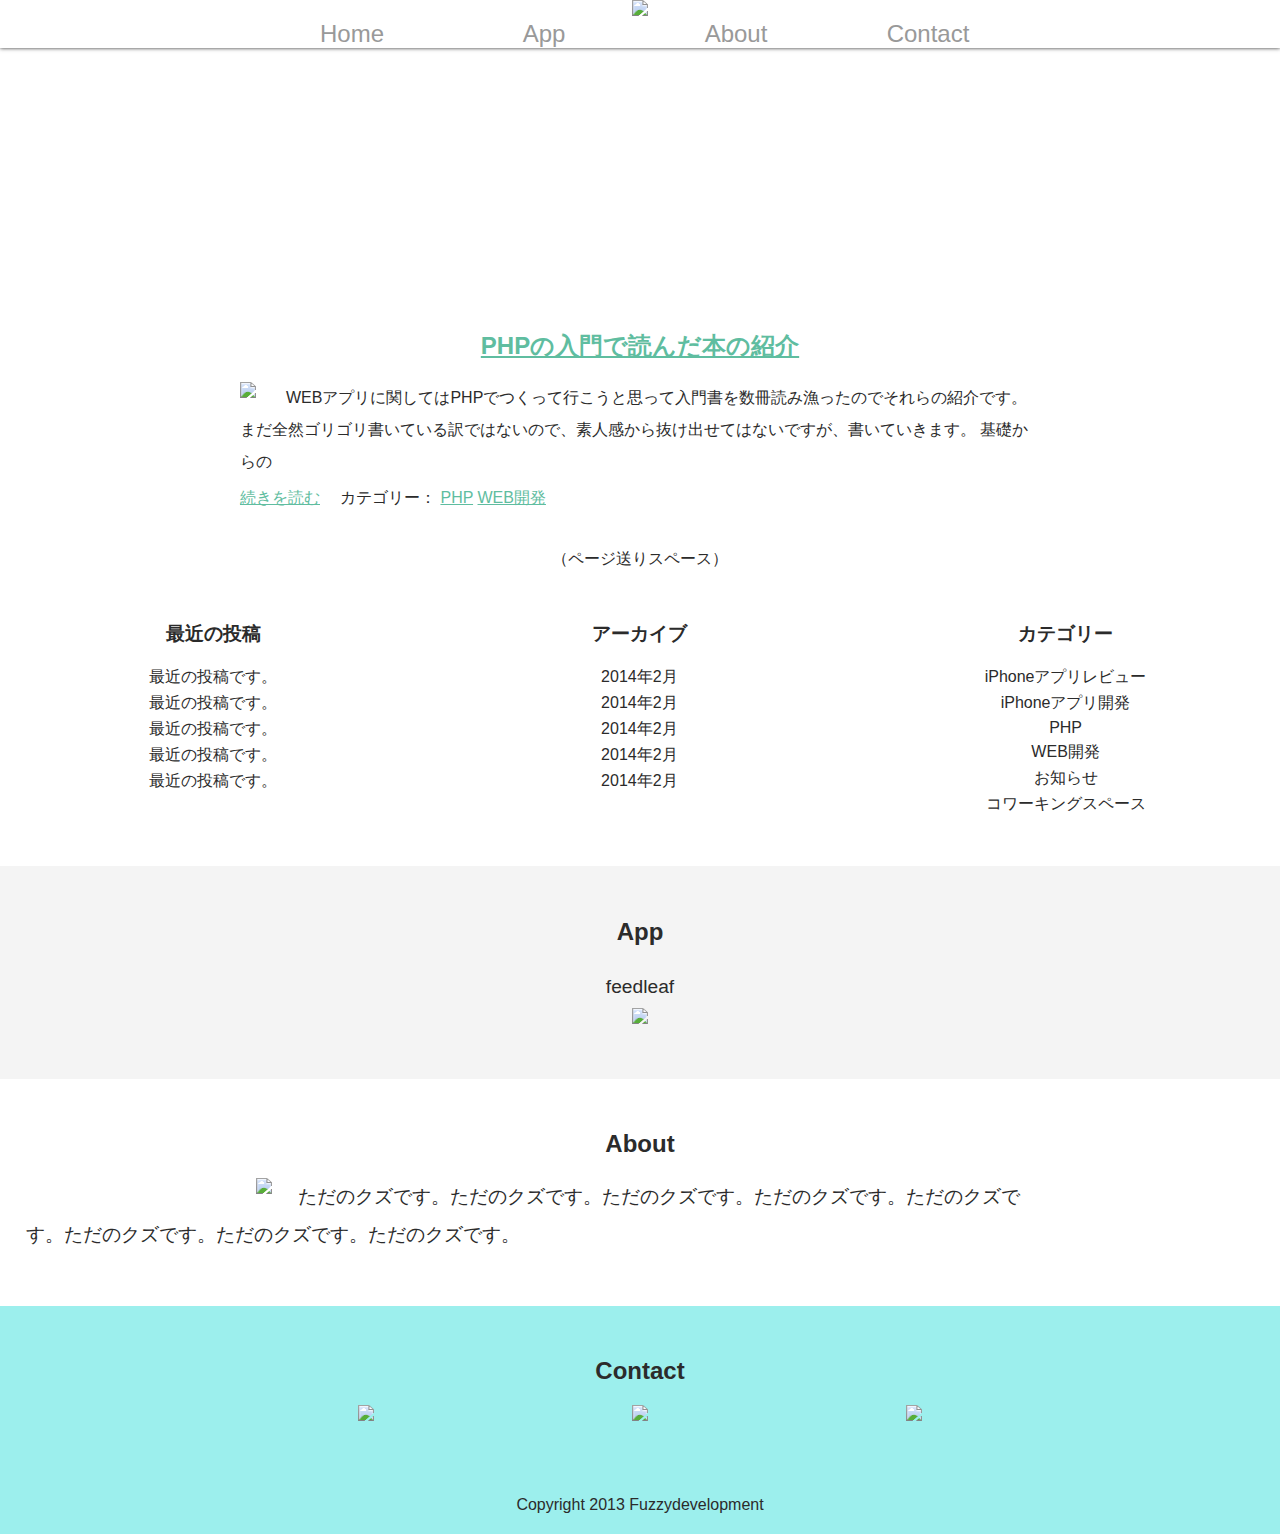
==== index.html @ 001f715a "centering" ====
<!DOCTYPE html>
<html lang="ja">
<head>
<meta http-equiv="Content-Type" content="text/html;charset=UTF-8" />
<meta name="viewport" content="width=device-width" />
<link href="style.css" rel="stylesheet" type="text/css">
<title>Like Striking</title>
</head>
<body>
<div id="wrapper">
	<!-- header -->
	<div id="header">
		<div id="fixed">
			<a href="#"><img src="img/bloglogo.png"></a>
			<ul class="cf">
				<li><a href="#">Home</a></li>
				<li><a href="#">App</a></li>
				<li><a href="#">About</a></li>
				<li><a href="#">Contact</a></li>
			</ul>
		</div>
		<div id="headImage" style="background:url(img/header.png)">
			<p>昼飯おごって(^o^)/</p>
		</div>
	</div>
	<!-- blog -->
	<div id="blog">
	
		<article>
			<header>
				<h1 class="entryTitle"><a href="single.html" title="Permalink to 職歴なしニート歴ありだけど独学でiPhoneアプリ開発した話" rel="bookmark">PHPの入門で読んだ本の紹介</a></h1>
			</header>
			<div class="entrySummary">
				<a href="#"><img src="img/icatch.jpg"></a>
				<p>WEBアプリに関してはPHPでつくって行こうと思って入門書を数冊読み漁ったのでそれらの紹介です。まだ全然ゴリゴリ書いている訳ではないので、素人感から抜け出せてはないですが、書いていきます。 基礎からの</p>
				<ul class="summaryMeta cf">
					<li><a href="#" title="「PHPの入門で読んだ本の紹介」の続きを読む">続きを読む</a></li>
					<li>カテゴリー： <a href="#" title="PHP の投稿をすべて表示" rel="category tag">PHP</a> <a href="#" title="WEB開発 の投稿をすべて表示" rel="category tag">WEB開発</a></li>
				</ul>
			</div>
		</article>

	</div>
	<!-- page -->
	<div class='wp-pagenavi'>
		（ページ送りスペース）
	</div>
	<!-- archive -->
	<div class="archive cf">
	
		<section>
			<p class="archiveTitle">最近の投稿</p>
			<ul>
				<li><a href="#">最近の投稿です。</a></li>
				<li><a href="#">最近の投稿です。</a></li>
				<li><a href="#">最近の投稿です。</a></li>
				<li><a href="#">最近の投稿です。</a></li>
				<li><a href="#">最近の投稿です。</a></li>
			</ul>
		</section>

		<section>
			<p class="archiveTitle">アーカイブ</p>
			<ul>
				<li><a href="#">2014年2月</a></li>
				<li><a href="#">2014年2月</a></li>
				<li><a href="#">2014年2月</a></li>
				<li><a href="#">2014年2月</a></li>
				<li><a href="#">2014年2月</a></li>
			</ul>
		</section>

		<section>
			<p class="archiveTitle">カテゴリー</p>
			<ul>
				<li><a href="#">iPhoneアプリレビュー</a></li>
				<li><a href="#">iPhoneアプリ開発</a></li>
				<li><a href="#">PHP</a></li>
				<li><a href="#">WEB開発</a></li>
				<li><a href="#">お知らせ</a></li>
				<li><a href="#">コワーキングスペース</a></li>
			</ul>
		</section>
		
	</div>
	<!-- app -->
	<div id="app">
		<section>
			<h1>App</h1>
			<p class="appTitle">feedleaf</p>
			<img src="img/hatena_feedleaf_icon_150.png">
		</section>
	</div>
	<!-- about -->
	<div id="about">
		<section class="cf">
			<h1>About</h1>
			<img src="img/profile_200.png">
			<p>ただのクズです。ただのクズです。ただのクズです。ただのクズです。ただのクズです。ただのクズです。ただのクズです。ただのクズです。</p>
		</section>
	</div>
	<!-- contact -->
	<div id="contact">
		<section>
			<h1>Contact</h1>
			<ul class="cf">
				<li><img src="img/twitter-icon.png"></li>
				<li><img src="img/fb-icon.png"></li>
				<li><img src="img/206.png"></li>
<!-- 				<li><img src="img/206.png"></li> -->
			</ul>
		</section>
	</div>
	<!-- footer -->
	<footer id="mainFooter">
		<p>Copyright 2013 Fuzzydevelopment</p>
	</footer>
</div>
</body>
</html>
---- style.css ----
@charset "UTF-8";
/*
Theme Name: Like Striking
Theme URI: http://www.fuzzydevelopment.net/
Description: Like Strikingly UI
Version: 1.1
Author: Takahiro kawakami
Author URI: http://www.fuzzydevelopment.net/
*/

/* ==========================================================================
general
========================================================================== */

html, body, div, span, iframe, strong,
h1, h2, h3, h4, h5, h6, p, blockquote, pre,
a, ul, li, article, footer, header, section
{ 
	margin: 0;
	padding: 0;
	font-size: 100%;
}

article, footer, header, section
{
	display: block;
}

body, a:link, a:hover, a:visited {
	text-align: center;
	font-family: "Lucida Grande", "segoe UI", "ヒラギノ丸ゴ ProN W4", "Hiragino Maru Gothic ProN", Meiryo, Arial, sans-serif;
	color: #2b2b2b;
}

/* remove float */

.cf:before,
.cf:after {
    content: " ";
    display: table;
}

.cf:after {
    clear: both;
}

.cf {
    *zoom: 1;
}

/* ==========================================================================
header
========================================================================== */

#header {
	width: 100%;
	margin: 0 auto;
}

#fixed {
	width: 100%;
	position: fixed;
	top: 0px;
	background-color: #ffffff;
	box-shadow: 0 0 4px 0px;
}

#fixed img {
	width: 300px;
}

#fixed ul {
	width: 100%;
	padding: 0 20%;
	background-color: #ffffff;
}

#fixed li a:link, a:hover, a:visited {
	text-decoration: none;
	color: #999999;
}

#fixed li {
	list-style: none;
	width: 15%;
	float: left;
	font-size: 150%;
	font-weight: lighter;
}

#fixed li a:hover {
	color: #8db6cd;
	text-decoration: none;
}

#headImage {
	width: 100%;
	margin: 110px 0 0 0;
	height: auto;
	min-height: 180px;
}

#headImage p {
	padding: 70px 0 0 0;
	font-size: 200%;
	color: #ffffff;
}

/* ==========================================================================
blog
========================================================================== */

/* article */

#blog {
	width: 100%;
	margin: 0 auto;
}

#blog article {
	padding: 40px 0;
}

#blog a:link, a:hover, a:visited {
	text-decoration: underline;
	color: #5fbda0;
}

.entryTitle {
	font-size: 150%;
	margin: 0 0 20px 0;
}

.entrySummary {
	max-width: 800px;
	margin: 0px auto;
}

.entrySummary img {
	float: left;
	max-width: 100%;
	margin-right: 30px;
}

.entrySummary p {
	text-align: left;
	line-height:200%;
}

.summaryMeta ul {

}

.summaryMeta li {
/* 	width: 37%; */
	list-style: none;
	margin: 10px 20px 0px 0;
	float: left;
}

.summaryMeta li:nth-child(1) {
	text-align: left;
}

.summaryMeta li:nth-child(2) {
	text-align: right;
}

/* archive */

.archive {

}

.archive section {
	padding: 4% 0;
	width: 33.3%;
	float: left;
}

.archive section p {
	margin: 0 0 20px 0;
	font-size: 120%;
	font-weight: bold;
}

.archive section ul a:link, a:visited {
	text-decoration: none;
}

.archive section ul a:hover {
	color: #5fbda0;
	text-decoration: underline;
}

.archive section li {
	list-style: none;
	margin: 5px 0 0 0;
}

/* entry */

#entryContent a:link, a:hover, a:visited {
	text-decoration: underline;
	color: #5fbda0;
}

#entryContent h1, h2, h3, h4, h5, h6 {
	text-align: left;
	font-size: 150%;
	color: #5fbda0;
}

#entryContent {
	width: 100%;
	margin: 130px 0 0 0;
	line-height:200%;
}

#entryContent article {
	max-width: 800px; 
	margin: 0 auto;
}

#entryContent header {

}

#entryContent h1 {
	margin: 20px 0;
}

#entryContent h2 {

}

.entryMeta ul {

}

.entryMeta li {
	width: 50%;
	list-style: none;
	float: left;
	border-bottom: 2px dotted #cccccc;
}

#entryBody {
	text-align: left;
}

#entryBody p {
	margin: 25px 0;
}

#entryBody img {
	display: block;
	width: 100%;
	height: auto;
	margin: 25px auto;
}

/* ==========================================================================
app
========================================================================== */

#app {
	background-color: #f4f4f4;
}

#app section {
	padding: 4% 0;
}

#app h1 {
	margin: 0 0 20px 0;
	font-size: 150%;
	margin 20px 0;
}

#app img {
	max-width: 100%;
	height: auto;
}

#app p {
	padding: 10px 0;
	font-size: 120%;
}

/* ==========================================================================
about
========================================================================== */

#about {

}

#about section {
	padding: 4% 0;
}

#about h1 {
	margin: 0 0 20px 0;
	font-size: 150%;
}

#about img {
	float: left;
	max-width: 100%;
	height: auto;
	margin: 0 2% 0 20%;
}

#about p {
	font-size: 120%;
	text-align: left;
	line-height:200%;
	margin: 0 20% 0 2%;	
}

/* ==========================================================================
contact
========================================================================== */

#contact {
	background-color: #9cefed;
}

#contact section {
	margin: 0 auto;
	padding: 4% 0;
	max-width: 80%;
}

#contact h1 {
	margin: 0 0 20px 0;
	font-size: 150%;
}

#contact ul {
	max-width: 80%;
	margin: 0 auto;
}

#contact li {
	width: 33%;
	height: auto;
	list-style: none;
	float: left;
}

#contact li:nth-child(2) {
	width: 34%;
}

#contact li img {
	max-width: 100%;
	height: auto;
}

/* ==========================================================================
footer
========================================================================== */

#mainFooter {
	padding: 20px 0;
	background-color: #9cefed;
}
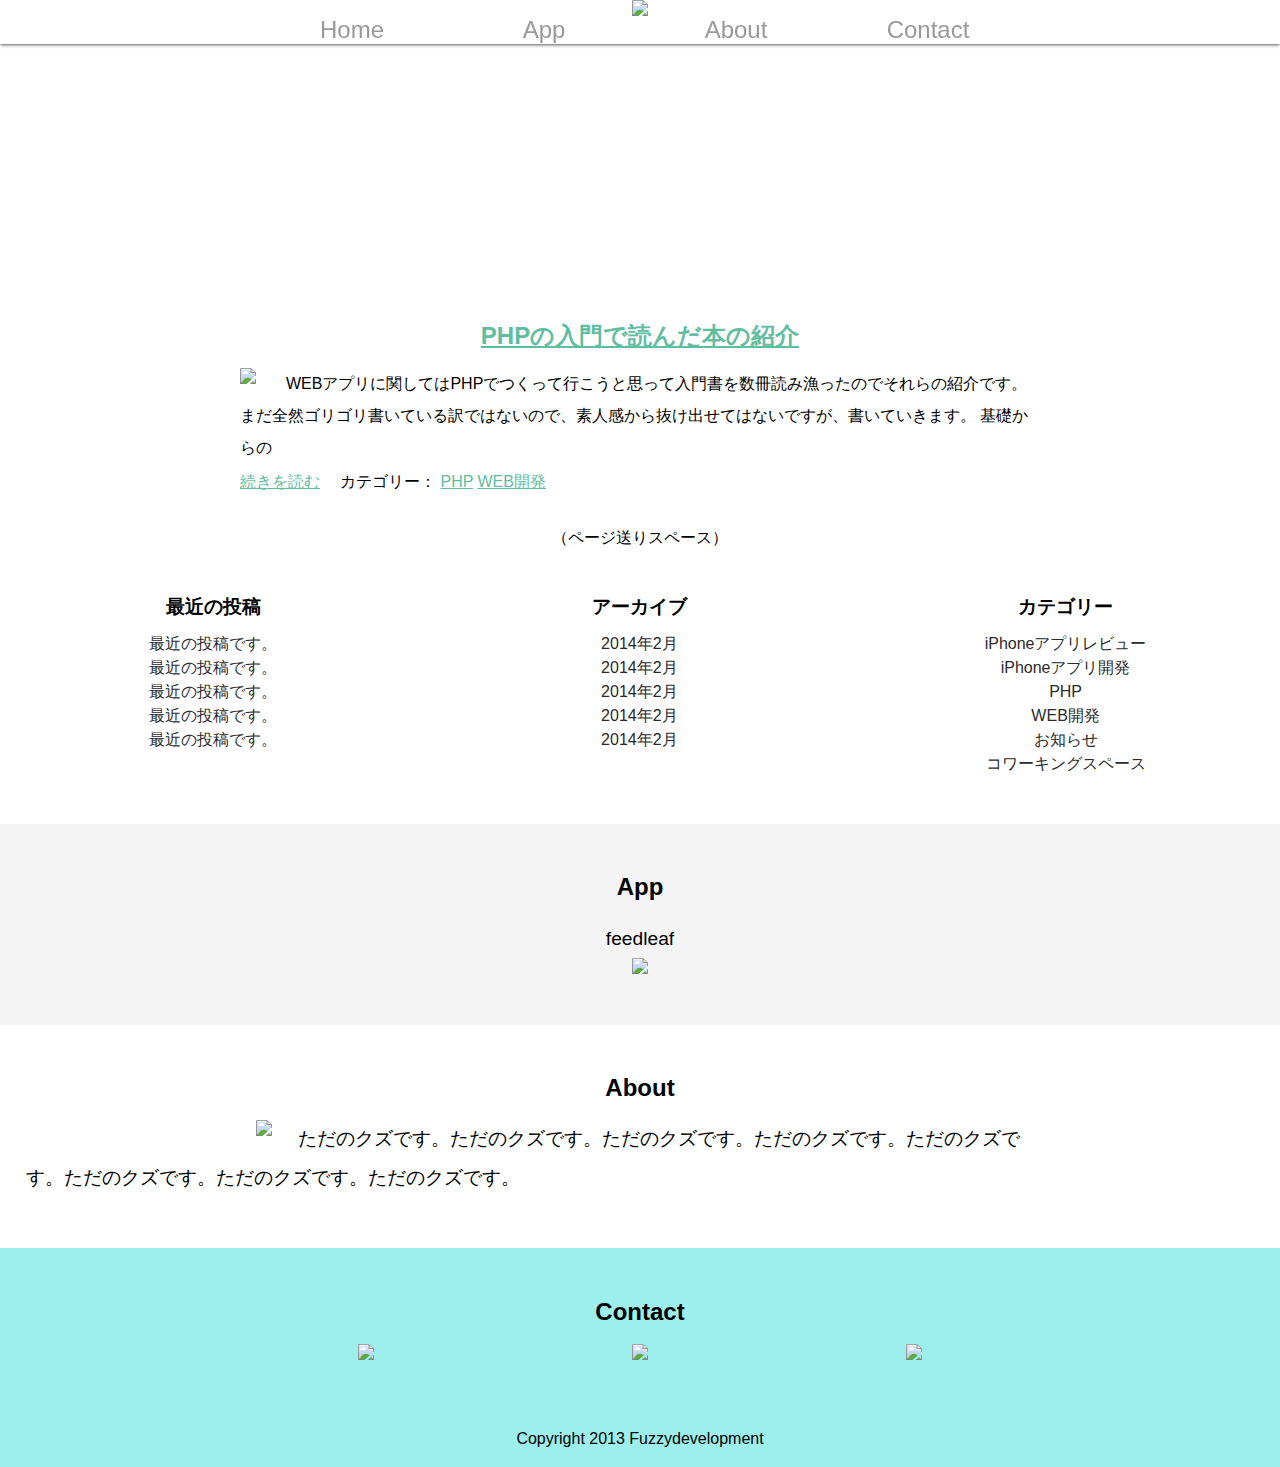
==== commit 294c5524: "start wp_themes" ====
--- a/index.html
+++ b/index.html
@@ -3,6 +3,8 @@
 <head>
 <meta http-equiv="Content-Type" content="text/html;charset=UTF-8" />
 <meta name="viewport" content="width=device-width" />
+<meta name="description" content="Strikingly風UIのWordPressテーマです。">
+<meta name="keywords" content="WordPress 無料 テーマ, Strikingly">
 <link href="style.css" rel="stylesheet" type="text/css">
 <title>Like Striking</title>
 </head>
@@ -12,7 +14,7 @@
 	<div id="header">
 		<div id="fixed">
 			<a href="#"><img src="img/bloglogo.png"></a>
-			<ul class="cf">
+			<ul class="http://www.fuzzydevelopment.net/css-245.html">
 				<li><a href="#">Home</a></li>
 				<li><a href="#">App</a></li>
 				<li><a href="#">About</a></li>
@@ -28,12 +30,12 @@
 	
 		<article>
 			<header>
-				<h1 class="entryTitle"><a href="single.html" title="Permalink to 職歴なしニート歴ありだけど独学でiPhoneアプリ開発した話" rel="bookmark">PHPの入門で読んだ本の紹介</a></h1>
+				<h1 class="title"><a href="single.html" title="">PHPの入門で読んだ本の紹介</a></h1>
 			</header>
-			<div class="entrySummary">
+			<div class="entrySummary centering">
 				<a href="#"><img src="img/icatch.jpg"></a>
 				<p>WEBアプリに関してはPHPでつくって行こうと思って入門書を数冊読み漁ったのでそれらの紹介です。まだ全然ゴリゴリ書いている訳ではないので、素人感から抜け出せてはないですが、書いていきます。 基礎からの</p>
-				<ul class="summaryMeta cf">
+				<ul class="summaryMeta clearfix">
 					<li><a href="#" title="「PHPの入門で読んだ本の紹介」の続きを読む">続きを読む</a></li>
 					<li>カテゴリー： <a href="#" title="PHP の投稿をすべて表示" rel="category tag">PHP</a> <a href="#" title="WEB開発 の投稿をすべて表示" rel="category tag">WEB開発</a></li>
 				</ul>
@@ -46,10 +48,10 @@
 		（ページ送りスペース）
 	</div>
 	<!-- archive -->
-	<div class="archive cf">
+	<div id="archive" class="clearfix">
 	
 		<section>
-			<p class="archiveTitle">最近の投稿</p>
+			<p class="title">最近の投稿</p>
 			<ul>
 				<li><a href="#">最近の投稿です。</a></li>
 				<li><a href="#">最近の投稿です。</a></li>
@@ -60,7 +62,7 @@
 		</section>
 
 		<section>
-			<p class="archiveTitle">アーカイブ</p>
+			<p class="title">アーカイブ</p>
 			<ul>
 				<li><a href="#">2014年2月</a></li>
 				<li><a href="#">2014年2月</a></li>
@@ -71,7 +73,7 @@
 		</section>
 
 		<section>
-			<p class="archiveTitle">カテゴリー</p>
+			<p class="title">カテゴリー</p>
 			<ul>
 				<li><a href="#">iPhoneアプリレビュー</a></li>
 				<li><a href="#">iPhoneアプリ開発</a></li>
@@ -86,24 +88,24 @@
 	<!-- app -->
 	<div id="app">
 		<section>
-			<h1>App</h1>
+			<h1 class="title">App</h1>
 			<p class="appTitle">feedleaf</p>
 			<img src="img/hatena_feedleaf_icon_150.png">
 		</section>
 	</div>
 	<!-- about -->
 	<div id="about">
-		<section class="cf">
-			<h1>About</h1>
+		<section class="clearfix">
+			<h1 class="title">About</h1>
 			<img src="img/profile_200.png">
 			<p>ただのクズです。ただのクズです。ただのクズです。ただのクズです。ただのクズです。ただのクズです。ただのクズです。ただのクズです。</p>
 		</section>
 	</div>
 	<!-- contact -->
 	<div id="contact">
-		<section>
-			<h1>Contact</h1>
-			<ul class="cf">
+		<section class="centering">
+			<h1 class="title">Contact</h1>
+			<ul class="centering clearfix">
 				<li><img src="img/twitter-icon.png"></li>
 				<li><img src="img/fb-icon.png"></li>
 				<li><img src="img/206.png"></li>
--- a/style.css
+++ b/style.css
@@ -12,49 +12,87 @@
 general
 ========================================================================== */
 
-html, body, div, span, iframe, strong,
+html, body, div, span, applet, object, iframe, strong,
 h1, h2, h3, h4, h5, h6, p, blockquote, pre,
-a, ul, li, article, footer, header, section
-{ 
+a, abbr, acronym, address, big, cite, code,
+del, dfn, em, font, img, ins, kbd, q, s, samp,
+small, strike, sub, sup, tt, var,
+dl, dt, dd, ol, ul, li,
+fieldset, form, legend, caption, 
+tbody, tfoot, thead, table, label, tr, th, td {
 	margin: 0;
 	padding: 0;
+	border: 0;
+/* 	font: inherit; */
 	font-size: 100%;
-}
-
-article, footer, header, section
-{
-	display: block;
-}
-
-body, a:link, a:hover, a:visited {
+	vertical-align: baseline;
+}
+
+ol, ul {list-style: none;}
+
+table {
+	border-collapse: collapse;
+	border-spacing: 0;
+}
+
+header,footer,nav,article,section,aside {display: block;}
+
+img {
+	vertical-align: bottom;
+}
+
+body {
 	text-align: center;
 	font-family: "Lucida Grande", "segoe UI", "ヒラギノ丸ゴ ProN W4", "Hiragino Maru Gothic ProN", Meiryo, Arial, sans-serif;
-	color: #2b2b2b;
-}
+	line-height: 1;
+}
+
+a:link, a:hover, a:visited {color: #2b2b2b;}
 
 /* remove float */
 
-.cf:before,
-.cf:after {
+.clearfix:before,
+.clearfix:after {
     content: " ";
     display: table;
 }
 
-.cf:after {
+.clearfix:after {
     clear: both;
 }
 
-.cf {
+.clearfix {
     *zoom: 1;
 }
 
+/* centering */
+
+.centering {margin: 0 auto;}
+
+/* title */
+
+h1, h2, h3, h4, h5, h6, /* (nav) */#fixed li {font-size: 150%;}
+
+.title {margin: 0 0 20px 0;}
+
+/* section */
+
+section {padding: 4% 0;}
+
+@media screen and (max-width: 640px) {
+
+	body {
+		font-size: 120%;
+	}
+
+}
+
 /* ==========================================================================
 header
 ========================================================================== */
 
 #header {
-	width: 100%;
-	margin: 0 auto;
+
 }
 
 #fixed {
@@ -75,17 +113,9 @@
 	background-color: #ffffff;
 }
 
-#fixed li a:link, a:hover, a:visited {
+#fixed li a:link, #fixed li a:visited {
 	text-decoration: none;
 	color: #999999;
-}
-
-#fixed li {
-	list-style: none;
-	width: 15%;
-	float: left;
-	font-size: 150%;
-	font-weight: lighter;
 }
 
 #fixed li a:hover {
@@ -93,9 +123,15 @@
 	text-decoration: none;
 }
 
+#fixed li {
+	width: 15%;
+	float: left;
+	font-weight: lighter;
+	padding: 2px 0;
+}
+
 #headImage {
-	width: 100%;
-	margin: 110px 0 0 0;
+	margin: 104px 0 0 0;
 	height: auto;
 	min-height: 180px;
 }
@@ -106,6 +142,32 @@
 	color: #ffffff;
 }
 
+
+@media screen and (max-width: 640px) {
+
+	#fixed img {
+		width: 200px;
+	}
+
+	#fixed ul {
+		padding: 0;
+	}
+
+	#fixed li {
+		font-size: 110%;
+		width: 25%;
+	}
+	
+	#headImage {
+		margin: 80px 0 0 0;
+	}
+	
+	#headImage p {
+		padding: 50px 0 0 0;
+	}
+	
+}
+
 /* ==========================================================================
 blog
 ========================================================================== */
@@ -113,27 +175,20 @@
 /* article */
 
 #blog {
-	width: 100%;
-	margin: 0 auto;
+
 }
 
 #blog article {
 	padding: 40px 0;
 }
 
-#blog a:link, a:hover, a:visited {
+#blog article a:link, #blog article a:hover, #blog article a:visited {
 	text-decoration: underline;
 	color: #5fbda0;
 }
 
-.entryTitle {
-	font-size: 150%;
-	margin: 0 0 20px 0;
-}
-
 .entrySummary {
 	max-width: 800px;
-	margin: 0px auto;
 }
 
 .entrySummary img {
@@ -152,74 +207,98 @@
 }
 
 .summaryMeta li {
-/* 	width: 37%; */
-	list-style: none;
 	margin: 10px 20px 0px 0;
 	float: left;
 }
 
-.summaryMeta li:nth-child(1) {
-	text-align: left;
-}
-
-.summaryMeta li:nth-child(2) {
-	text-align: right;
+@media screen and (max-width: 640px) {
+
+	.entrySummary img {
+		float: none;
+		max-width: 100%;
+		margin: 0;
+	}
+	
+	.summaryMeta li {
+		float: none;
+		margin: 15px 0;
+	}
+	
+	#blog header {
+		max-width: 100%;
+	}
+	
+	#blog h1 {
+		max-width: 95%;
+		margin: 0 auto;
+		text-align: left;
+	}
+	
+	.entrySummary p {
+		width: 95%;
+		margin: 0 auto;
+	}
+
 }
 
 /* archive */
 
-.archive {
-
-}
-
-.archive section {
-	padding: 4% 0;
+#archive {
+
+}
+
+#archive section {
 	width: 33.3%;
 	float: left;
 }
 
-.archive section p {
-	margin: 0 0 20px 0;
+#archive section p {
 	font-size: 120%;
 	font-weight: bold;
 }
 
-.archive section ul a:link, a:visited {
+#archive section ul a:link, #archive section ul a:visited {
 	text-decoration: none;
-}
-
-.archive section ul a:hover {
+	color: #2b2b2b;
+}
+
+#archive section ul a:hover {
 	color: #5fbda0;
 	text-decoration: underline;
 }
 
-.archive section li {
-	list-style: none;
-	margin: 5px 0 0 0;
+#archive section li {
+	margin: 0.5em 0 0 0;
+}
+
+@media screen and (max-width: 640px) {
+	
+	#archive section {
+		float: none;
+		width: 95%;
+	}
+	
 }
 
 /* entry */
 
-#entryContent a:link, a:hover, a:visited {
+#entryContent a:link, #entryContent a:hover, #entryContent a:visited {
 	text-decoration: underline;
 	color: #5fbda0;
 }
 
 #entryContent h1, h2, h3, h4, h5, h6 {
 	text-align: left;
-	font-size: 150%;
 	color: #5fbda0;
 }
 
 #entryContent {
-	width: 100%;
-	margin: 130px 0 0 0;
+	margin: 120px 0 0 0;
 	line-height:200%;
 }
 
 #entryContent article {
 	max-width: 800px; 
-	margin: 0 auto;
 }
 
 #entryContent header {
@@ -234,13 +313,12 @@
 
 }
 
-.entryMeta ul {
-
-}
-
-.entryMeta li {
+#entryMeta ul {
+
+}
+
+#entryMeta li {
 	width: 50%;
-	list-style: none;
 	float: left;
 	border-bottom: 2px dotted #cccccc;
 }
@@ -254,12 +332,44 @@
 }
 
 #entryBody img {
-	display: block;
 	width: 100%;
 	height: auto;
 	margin: 25px auto;
 }
 
+@media screen and (max-width: 640px) {
+
+	#entryContent {
+		margin: 80px 0 0 0;
+	}
+
+	#entryContent header {
+		max-width: 100%;
+		border-bottom: 2px dotted #cccccc;
+	}
+
+	#entryContent h1 {
+		
+		max-width: 95%;
+		margin: 0 auto;
+	}
+	
+	#entryMeta li {
+		float: none;
+		width: 100%;
+		border: none;
+	}
+
+	#entryBody {
+		width: 95%;
+		margin: 0 auto;
+	}
+	
+	#entryBody img {
+		width: 100%;
+	}
+}
+
 /* ==========================================================================
 app
 ========================================================================== */
@@ -269,13 +379,11 @@
 }
 
 #app section {
-	padding: 4% 0;
+
 }
 
 #app h1 {
-	margin: 0 0 20px 0;
-	font-size: 150%;
-	margin 20px 0;
+
 }
 
 #app img {
@@ -288,6 +396,19 @@
 	font-size: 120%;
 }
 
+@media screen and (max-width: 640px) {
+
+	#app p {
+		padding: 0;
+	}
+
+	#app img {
+		max-width: 20%;
+		height: auto;
+	}
+
+}
+
 /* ==========================================================================
 about
 ========================================================================== */
@@ -297,12 +418,11 @@
 }
 
 #about section {
-	padding: 4% 0;
+
 }
 
 #about h1 {
-	margin: 0 0 20px 0;
-	font-size: 150%;
+
 }
 
 #about img {
@@ -319,6 +439,23 @@
 	margin: 0 20% 0 2%;	
 }
 
+@media screen and (max-width: 640px) {
+
+	#about img {
+		max-width: 50%;
+		float: none;
+		margin: 0;
+	}
+	
+	#about p {
+		text-align: left;
+		line-height:2;
+		margin: 0 auto;
+		padding: 0 5%;
+		font-size: 100%;
+	}
+}
+
 /* ==========================================================================
 contact
 ========================================================================== */
@@ -328,25 +465,19 @@
 }
 
 #contact section {
-	margin: 0 auto;
-	padding: 4% 0;
 	max-width: 80%;
 }
 
 #contact h1 {
-	margin: 0 0 20px 0;
-	font-size: 150%;
+
 }
 
 #contact ul {
 	max-width: 80%;
-	margin: 0 auto;
 }
 
 #contact li {
 	width: 33%;
-	height: auto;
-	list-style: none;
 	float: left;
 }
 
@@ -356,7 +487,22 @@
 
 #contact li img {
 	max-width: 100%;
-	height: auto;
+}
+
+@media screen and (max-width: 640px) {
+	
+	#contact section {
+		max-width: 100%;
+	}
+	
+	#contact ul {
+		max-width: 100%;
+	}
+	
+	#contact li img {
+		max-width: 70%;
+	}
+	
 }
 
 /* ==========================================================================
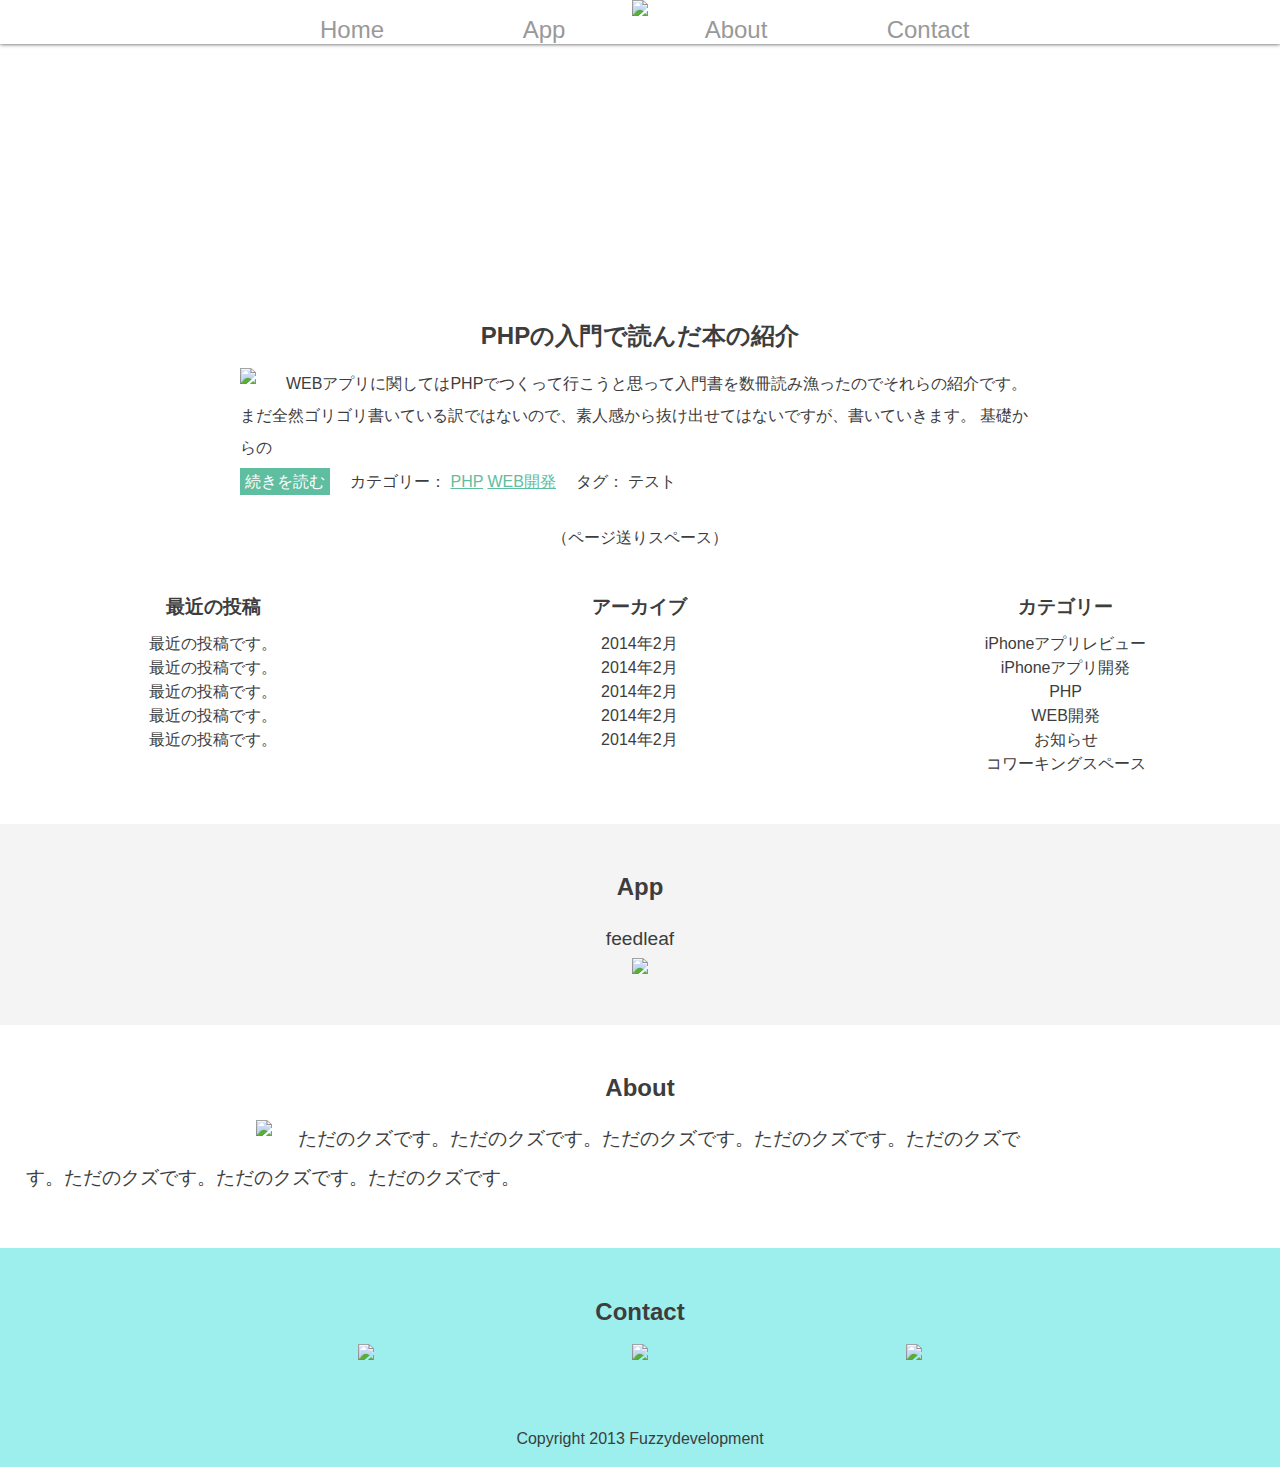
==== commit 0d177db6: "scroll by jQuery" ====
--- a/index.html
+++ b/index.html
@@ -5,6 +5,8 @@
 <meta name="viewport" content="width=device-width" />
 <meta name="description" content="Strikingly風UIのWordPressテーマです。">
 <meta name="keywords" content="WordPress 無料 テーマ, Strikingly">
+<script type="text/javascript" src="//ajax.googleapis.com/ajax/libs/jquery/2.0.0/jquery.min.js"></script>
+<script type="text/javascript" src="stlike.js"></script>
 <link href="style.css" rel="stylesheet" type="text/css">
 <title>Like Striking</title>
 </head>
@@ -14,11 +16,11 @@
 	<div id="header">
 		<div id="fixed">
 			<a href="#"><img src="img/bloglogo.png"></a>
-			<ul class="http://www.fuzzydevelopment.net/css-245.html">
+			<ul class="clearfix">
 				<li><a href="#">Home</a></li>
-				<li><a href="#">App</a></li>
-				<li><a href="#">About</a></li>
-				<li><a href="#">Contact</a></li>
+				<li><a href="#app">App</a></li>
+				<li><a href="#about">About</a></li>
+				<li><a href="#contact">Contact</a></li>
 			</ul>
 		</div>
 		<div id="headImage" style="background:url(img/header.png)">
@@ -38,6 +40,7 @@
 				<ul class="summaryMeta clearfix">
 					<li><a href="#" title="「PHPの入門で読んだ本の紹介」の続きを読む">続きを読む</a></li>
 					<li>カテゴリー： <a href="#" title="PHP の投稿をすべて表示" rel="category tag">PHP</a> <a href="#" title="WEB開発 の投稿をすべて表示" rel="category tag">WEB開発</a></li>
+					<li>タグ： テスト</li>
 				</ul>
 			</div>
 		</article>
--- a/style.css
+++ b/style.css
@@ -45,9 +45,11 @@
 	text-align: center;
 	font-family: "Lucida Grande", "segoe UI", "ヒラギノ丸ゴ ProN W4", "Hiragino Maru Gothic ProN", Meiryo, Arial, sans-serif;
 	line-height: 1;
-}
-
-a:link, a:hover, a:visited {color: #2b2b2b;}
+	background-color: #ffffff;
+	color: #3d3d3d;
+}
+
+a {color: #3d3d3d; text-decoration: none;}
 
 /* remove float */
 
@@ -159,12 +161,14 @@
 	}
 	
 	#headImage {
-		margin: 80px 0 0 0;
-	}
-	
-	#headImage p {
-		padding: 50px 0 0 0;
-	}
+		margin: 76px 0 0 0;
+	}
+	
+	/*
+#headImage p {
+		padding: 70px 0 0 0;
+	}
+*/
 	
 }
 
@@ -175,14 +179,14 @@
 /* article */
 
 #blog {
-
+	
 }
 
 #blog article {
 	padding: 40px 0;
 }
 
-#blog article a:link, #blog article a:hover, #blog article a:visited {
+#blog article h1 a:hover {
 	text-decoration: underline;
 	color: #5fbda0;
 }
@@ -193,7 +197,7 @@
 
 .entrySummary img {
 	float: left;
-	max-width: 100%;
+	max-width: 200px;
 	margin-right: 30px;
 }
 
@@ -202,13 +206,28 @@
 	line-height:200%;
 }
 
-.summaryMeta ul {
-
-}
-
 .summaryMeta li {
 	margin: 10px 20px 0px 0;
 	float: left;
+}
+
+.summaryMeta li a {
+	text-decoration: underline;
+	color: #5fbda0;
+}
+
+.summaryMeta li:nth-child(1) a {
+	color: #ffffff;
+	padding: 5px;
+	background-color: #5fbda0;
+	text-decoration: none;
+}
+
+.summaryMeta li:nth-child(1) a:hover {
+	color: #ffffff;
+	padding: 5px;
+	background-color: #8db6cd;
+	text-decoration: none;
 }
 
 @media screen and (max-width: 640px) {
@@ -257,9 +276,16 @@
 	font-weight: bold;
 }
 
+#archive section ul {
+	width: 90%;
+	margin: 0 auto;
+}
+
 #archive section ul a:link, #archive section ul a:visited {
-	text-decoration: none;
+	/*
+text-decoration: none;
 	color: #2b2b2b;
+*/
 }
 
 #archive section ul a:hover {
@@ -282,7 +308,7 @@
 
 /* entry */
 
-#entryContent a:link, #entryContent a:hover, #entryContent a:visited {
+#entryContent a {
 	text-decoration: underline;
 	color: #5fbda0;
 }
@@ -318,9 +344,10 @@
 }
 
 #entryMeta li {
-	width: 50%;
-	float: left;
-	border-bottom: 2px dotted #cccccc;
+	width: 33.3%;
+	float: left;
+	text-align: left;
+	border-bottom: 1px dashed #cccccc;
 }
 
 #entryBody {
@@ -332,7 +359,8 @@
 }
 
 #entryBody img {
-	width: 100%;
+	display: block;
+	max-width: 100%;
 	height: auto;
 	margin: 25px auto;
 }
@@ -368,6 +396,52 @@
 	#entryBody img {
 		width: 100%;
 	}
+}
+
+/* ==========================================================================
+pagenation
+========================================================================== */
+#paginationBox {
+/* 	background-color: red; */
+}
+
+#paginationBox:before {
+	content: '';
+	display: inline-block;
+	height: 100%;
+	vertical-align: middle;
+	margin-right: -0.25em; /* Adjusts for spacing */
+}
+
+.pagination {
+clear:both;
+/* padding:20px 0; */
+font-size:100%;
+line-height:13px;
+display: inline-block;
+vertical-align: middle;
+}
+ 
+.pagination span, .pagination a {
+display:block;
+float:left;
+margin: 2px 2px 2px 0;
+padding:15px 19px 14px 19px;
+text-decoration:none;
+width:auto;
+color:#fff;
+background: #A9A9A9;
+}
+ 
+.pagination a:hover{
+color:#fff;
+background: #5fbda0;
+}
+ 
+.pagination .current{
+padding:15px 19px 14px 19px;
+background: #5fbda0;
+color:#fff;
 }
 
 /* ==========================================================================
